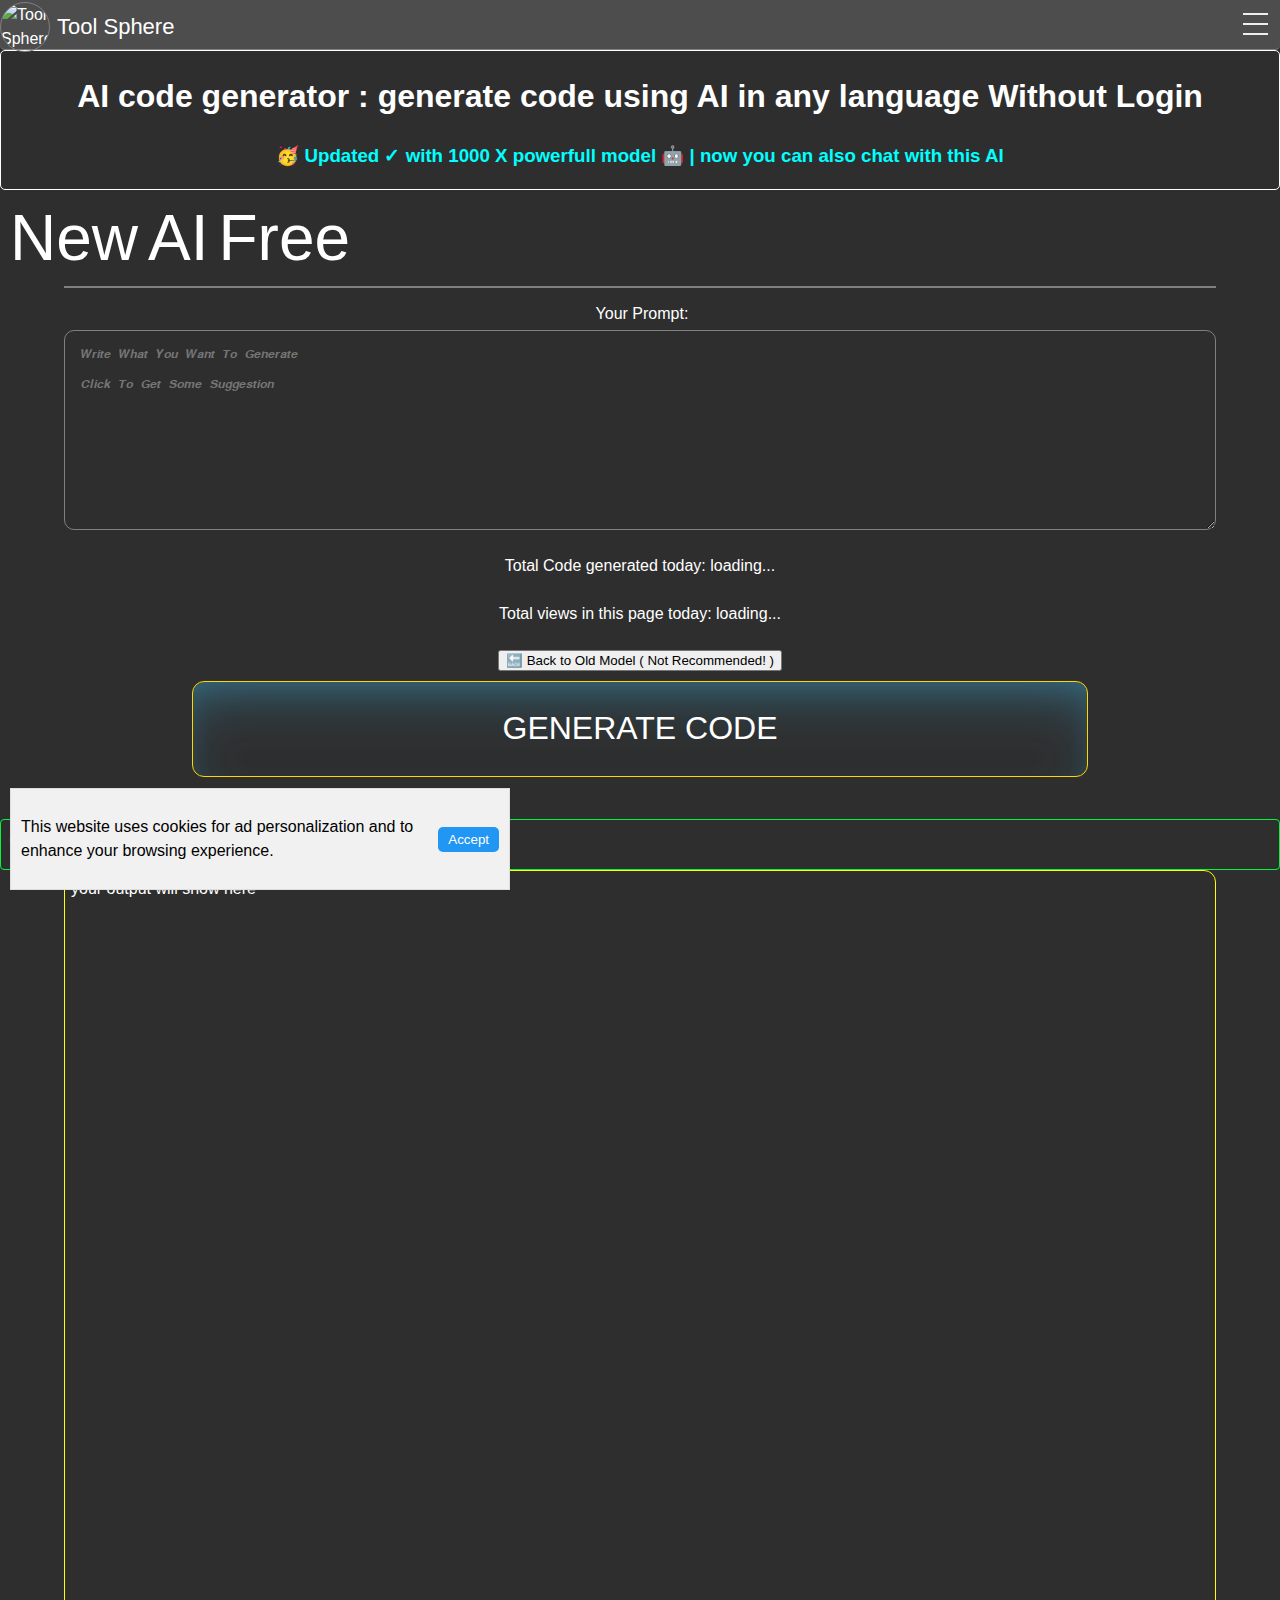
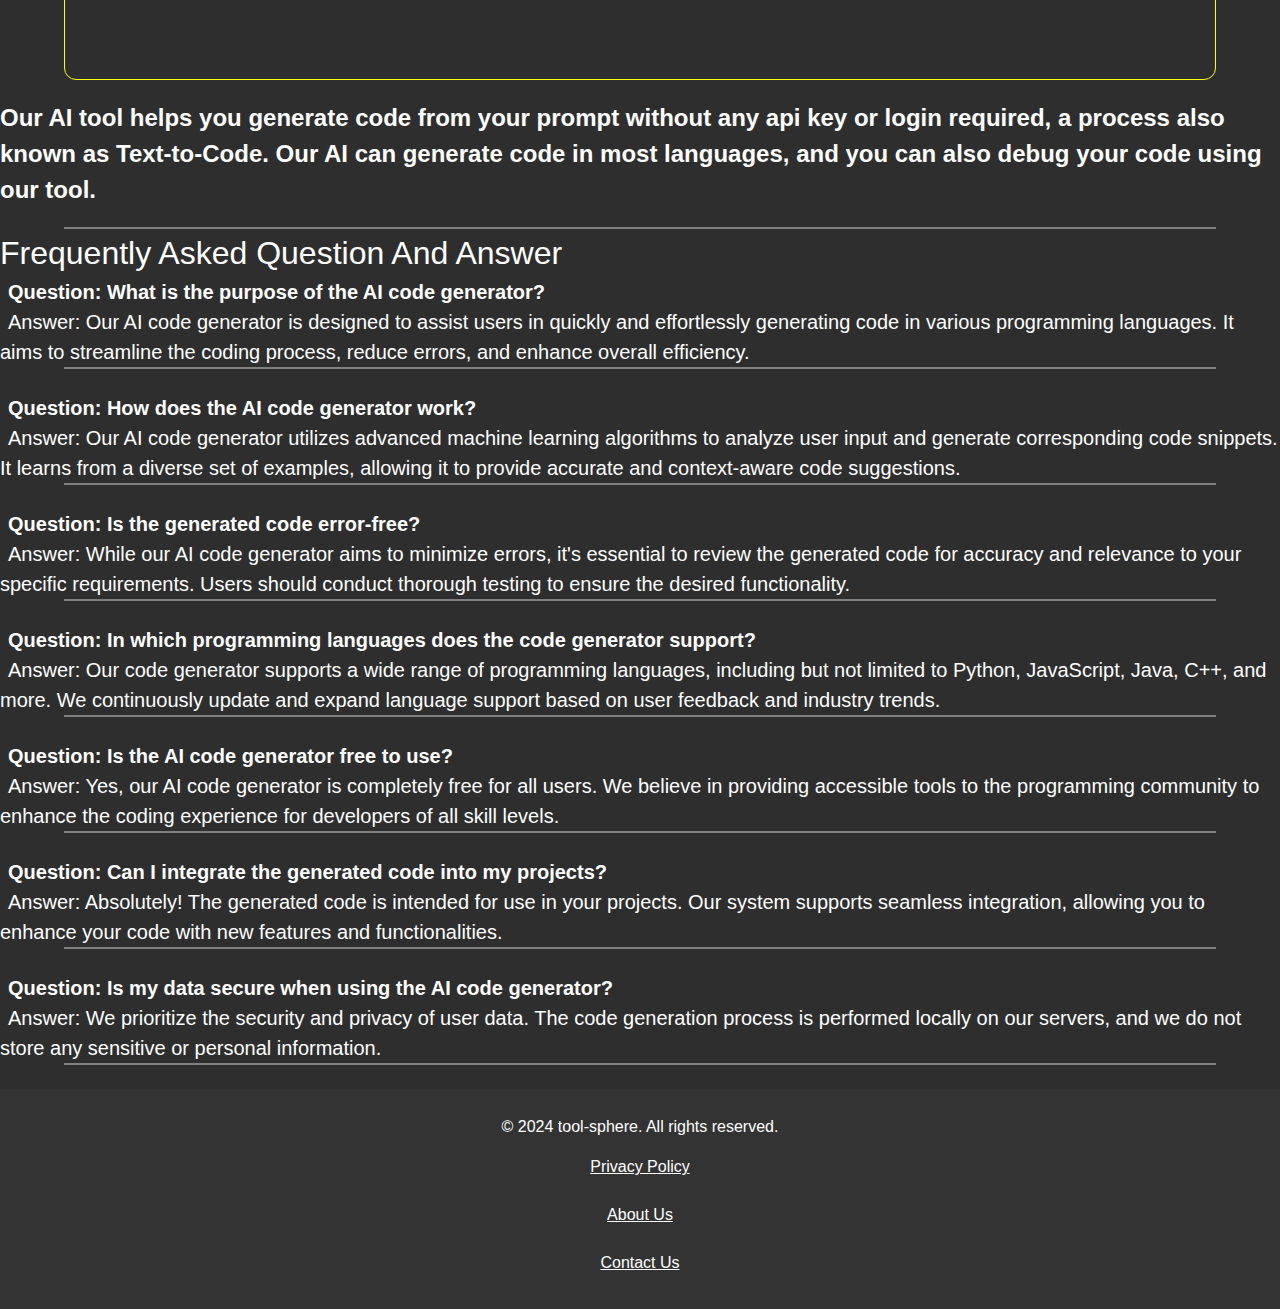
==== tools/code-generator-ai/index.html @ b25ebb5b "" ====
<!DOCTYPE html>
<html lang="en">

<head>
  <meta charset="utf-8">
  <meta name="viewport" content="width=device-width">
  <title>Free AI code generator : generate code using AI Without Login• Tool Sphere</title>
  <meta name="description"
    content="Explore our AI-powered code generator – a revolutionary tool for effortless code creation in multiple programming languages. Enhance your coding experience with error-free snippets, streamlined development, and increased productivity. Try our free online code generation tool today!">
  <meta name="keywords"
    content="AI code generator, code generation tool, programming language generator, automatic code creation, code automation, text-to-code, code snippet generator, coding assistant, development tools, machine learning code, programming utilities, code optimization, code suggestions, programming productivity, software development, coding efficiency, online coding tool, syntax error-free code, programming assistance, AI code generator without login, code generator without login, no api ke required, replit ghost writer api, code writer api, code generator api, ai code generator api, free, no key required, no login required, no api token required, free code generator for all, free ai code generator, ai code generator tools, ai to generate code, ai code generator c, free ai python code generators, ai java code generator, ai js code generator, online ai code generator, ai code generator online, program generator ai online without login, AI code generator, automated code generation, code generation tool, AI programming, AI developer tools, machine learning code, AI-powered software development, code automation, boost productivity, generate code in multiple languages (list specific languages), create custom code templates, train AI models on code datasets, integrate with popular IDEs, generate code from natural language descriptions, debug and optimize generated code, support for web development, mobile development, data science, save time on coding tasks, reduce errors and bugs, improve code quality, accelerate development process, create innovative applications, make coding accessible to non-programmers, developers, programmers, software engineers, data scientists, startups, businesses, students, educators, how to generate code with AI, best AI code generator for Python, create web apps with AI code generation, automate code testing with AI, use AI to write code faster, AI code generation for beginners">
  <link rel="stylesheet" href="https://cdnjs.cloudflare.com/ajax/libs/highlight.js/11.9.0/styles/default.min.css">
  <link href="/css/landing-style.css" rel="stylesheet" type="text/css" />
  <link href="/css/badge.css" rel="stylesheet" type="text/css" />
  <link rel="apple-touch-icon" sizes="180x180" href="/icons/apple-touch-icon.png">
  <link rel="icon" type="image/png" sizes="32x32" href="/icons/favicon-32x32.png">
  <link rel="icon" type="image/png" sizes="16x16" href="/icons/favicon-16x16.png">
  <link rel="manifest" href="/icons/site.webmanifest">
  <link rel="mask-icon" href="/icons/safari-pinned-tab.svg" color="#5bbad5">
  <link rel="shortcut icon" href="/icons/favicon.ico">
  <meta name="msapplication-TileColor" content="#da532c">
  <meta name="msapplication-config" content="/icons/browserconfig.xml">
  <meta name="theme-color" content="#ffffff">
  <meta property="og:type" content="website">
  <meta property="og:url" content="https://tool-sphere.github.io">
  <meta property="og:title" content="Free AI Code Generator: Generate Code Using AI Without Login • Tool Sphere">
  <meta property="og:description"
    content="Explore our AI-powered code generator – a revolutionary tool for effortless code creation in multiple programming languages. Enhance your coding experience with error-free snippets, streamlined development, and increased productivity. Try our free online code generation tool today!">
  <meta property="og:site_name" content="Tool-Sphere">
  <script async src="https://pagead2.googlesyndication.com/pagead/js/adsbygoogle.js?client=ca-pub-2813905187470909"
    crossorigin="anonymous"></script>
  <script async src="https://fundingchoicesmessages.google.com/i/pub-2813905187470909?ers=1"></script>
  <script>(function () { function signalGooglefcPresent() { if (!window.frames['googlefcPresent']) { if (document.body) { const iframe = document.createElement('iframe'); iframe.style = 'width: 0; height: 0; border: none; z-index: -1000; left: -1000px; top: -1000px;'; iframe.style.display = 'none'; iframe.name = 'googlefcPresent'; document.body.appendChild(iframe); } else { setTimeout(signalGooglefcPresent, 0); } } } signalGooglefcPresent(); })();</script>

  <link rel="canonical" href="https://tool-sphere.github.io/" />
  <link rel="stylesheet" href="https://cdnjs.cloudflare.com/ajax/libs/highlight.js/11.9.0/styles/xt256.min.css">
  <style>
    .loading {
      height: 50px;
      display: flex;
      align-items: center;
      margin: 0 auto;
    }

    .obj {
      width: 6px;
      height: 0px;
      margin: 0 3px;
      border-radius: 10px;
      animation: loading 1.4s infinite;
    }

    .obj:nth-child(2) {
      animation-delay: 0.15s;
    }

    .obj:nth-child(3) {
      animation-delay: 0.3s;
    }

    .obj:nth-child(4) {
      animation-delay: 0.45s;
    }

    .obj:nth-child(5) {
      animation-delay: 0.6s;
    }

    .obj:nth-child(6) {
      animation-delay: 0.75s;
    }

    .obj:nth-child(7) {
      animation-delay: 0.9s;
    }

    .obj:nth-child(8) {
      animation-delay: 1.05s;
    }

    @keyframes loading {
      0% {
        height: 0;
        background-color: #ff0080;
        /*pink*/
      }

      50% {
        height: 50px;
        background-color: #02f006;
        /*green*/
      }

      100% {
        height: 0;
        background-color: cyan;
        /*cyan*/
      }
    }

    p a,
    ol li a,
    ul li a {
      color: red;
      font-weight: 600;
      text-shadow: 0.5px 0.5px 0px purple;
    }

    p code {
      color: white;
      box-shadow: inset 0px 0px 10px 10px black;
      border-radius: 4px;
      padding: 2px;
    }

    pre code {
      border-radius: 6px;
    }

    pre code,
    pre code span {
      text-shadow: 2px 2px 2px currentColor;
    }
  </style>

</head>

<body>
  <div class="nav">
    <input type="checkbox" id="nav-check">
    <div class="nav-header">
      <img src="/icons/android-chrome-512x512.png" class="nav-icon" alt="Tool Sphere Icon" width="50" height="50">
      <div class="nav-title">
        Tool Sphere
      </div>
    </div>
    <div class="nav-btn">
      <label for="nav-check">
        <span></span>
        <span></span>
        <span></span>
      </label>
    </div>

    <div class="nav-links">
      <a href="/">🏠 • Home</a>
      <a href="/tools/code-generator-ai">👨🏻‍💻 • AI Code Generator </a>
      <a href="/tools/temp-mail">📧 • Temp Mail Gen </a>
      <a href="/tools/qr-code-generator/">🔳 • Qr Code Gen </a>
      <a href="/tools/email-sender">📨 • Email Sender </a>
      <a href="/privacy-policy">🔏 • Privacy Policy </a>
      <a href="/about-us">🔖 • About Us </a>
      <a href="/contact-us">☎️ • Contact Us </a>
    </div>
  </div>

  <div style="width: 100%; text-align: center; border: 0.5px solid white; border-radius: 5px;">
    <h1>AI code generator : generate code using AI in any language Without Login</h1>
    <h3 style="color:cyan;">🥳 Updated ✓ with 1000 X powerfull model 🤖 | now you can also chat with this AI</h3>
  </div>
  <span style="text-align: center; align-items: center; font-size: 4em;"><span class="green-badge"
      style="margin-left: 10px;">New</span><span class="yellow-badge" style="margin-left: 10px;">AI</span><span
      class="pink-badge" style="margin-left: 10px;">Free</span></span>

  <div class="line"></div>
  <div style="width: 100%; align-items: center; flex-direction: column; display: flex;">
    <span style="font-size: 1em; color: white; margin-left: 4px; margin-top: 14px;">Your Prompt: </span>
    <textarea maxlength="4000" placeholder="𝙒𝙧𝙞𝙩𝙚 𝙒𝙝𝙖𝙩 𝙔𝙤𝙪 𝙒𝙖𝙣𝙩 𝙏𝙤 𝙂𝙚𝙣𝙚𝙧𝙖𝙩𝙚 
    
𝘾𝙡𝙞𝙘𝙠 𝙏𝙤 𝙂𝙚𝙩 𝙎𝙤𝙢𝙚 𝙎𝙪𝙜𝙜𝙚𝙨𝙩𝙞𝙤𝙣" id="prmpt"
      style="margin-top: 4px; width: 90%; height: 200px; background-color: transparent; color: white; border: 1px solid gray; border-radius: 10px; padding: 16px; outline: none;"></textarea>
    <br>
    <span id='codeCountToday'> Total Code generated today: loading...</span> <br>
    <span id='viewCountToday'> Total views in this page today: loading...</span> <br>
    <button onclick="window.location.href='https://tool-sphere.github.io/tools/code-generator-ai/old/'">🔙 Back to Old
      Model ( Not Recommended! )</button>
    <button id="genbtn" onclick="generate()"
      style="margin-top: 10px; width: 70%; height: 3em; background-color: transparent; color: black; font-size: 2em; border-radius: 12px; border: 1px gold solid; margin-bottom: 18px;
    box-shadow: rgba(69, 192, 245, 0.25) 0px 30px 60px -12px inset, rgba(69, 192, 245, 0.3) 0px 18px 36px -18px inset; color: white;">
      GENERATE CODE
    </button>
  </div>
  <br>
  <div id="gcode"
    style="margin-top: 10px; margin: 0 auto; width: 100%; border: 1px solid #00f541; border-radius: 4px; display: flex;">
    <span id="bang"
      style="display: block; font-size: 22px; color: #00f541; margin-left: 8px; margin-top: 4px; margin-bottom: 12px;">Generate
      Your Code now</span> <br>

  </div>
  <div id="editor" class=""
    style="border: 0.5px solid yellow; width: 90%; margin: 0 auto; height: 90%; padding: 6px; border-radius: 12px; overflow: auto;">
    your output will show here
    </pre>

  </div>


  <h2>Our AI tool helps you generate code from your prompt without any api key or login required, a process also known
    as Text-to-Code. Our AI can generate code in most languages, and you can also debug your code using our tool.</h2>

  <!--- FAQ --->

  <div class="line"></div>
  <span style="text-align: center; font-size: 2em;"> Frequently Asked Question And Answer</span> <br>
  <span style="font-size: 20px; margin-left: 8px; margin-top: 5px;"><strong>Question: What is the purpose of the AI code
      generator?</strong></span> <br>
  <span style="font-size: 20px; margin-top: 4px; margin-left: 8px; margin-bottom: 18px;">Answer: Our AI code generator
    is designed to assist users in quickly and effortlessly generating code in various programming languages. It aims to
    streamline the coding process, reduce errors, and enhance overall efficiency.</span>
  <br>
  <div class="line"></div> <br>
  <span style="font-size: 20px; margin-left: 8px; margin-top: 5px;"><strong>Question: How does the AI code generator
      work?</strong></span> <br>
  <span style="font-size: 20px; margin-top: 4px; margin-left: 8px; margin-bottom: 18px;">Answer: Our AI code generator
    utilizes advanced machine learning algorithms to analyze user input and generate corresponding code snippets. It
    learns from a diverse set of examples, allowing it to provide accurate and context-aware code
    suggestions.</span><br>
  <div class="line"></div> <br>
  <span style="font-size: 20px; margin-left: 8px; margin-top: 5px;"><strong>Question: Is the generated code
      error-free?</strong></span> <br>
  <span style="font-size: 20px; margin-top: 4px; margin-left: 8px; margin-bottom: 18px;">Answer: While our AI code
    generator aims to minimize errors, it's essential to review the generated code for accuracy and relevance to your
    specific requirements. Users should conduct thorough testing to ensure the desired functionality.</span><br>
  <div class="line"></div> <br>
  <span style="font-size: 20px; margin-left: 8px; margin-top: 5px;"><strong>Question: In which programming languages
      does the code generator support?</strong></span> <br>
  <span style="font-size: 20px; margin-top: 4px; margin-left: 8px; margin-bottom: 18px;">Answer: Our code generator
    supports a wide range of programming languages, including but not limited to Python, JavaScript, Java, C++, and
    more. We continuously update and expand language support based on user feedback and industry trends.</span><br>
  <div class="line"></div> <br>
  <span style="font-size: 20px; margin-left: 8px; margin-top: 5px;"><strong>Question: Is the AI code generator free to
      use?</strong></span> <br>
  <span style="font-size: 20px; margin-top: 4px; margin-left: 8px; margin-bottom: 18px;">Answer: Yes, our AI code
    generator is completely free for all users. We believe in providing accessible tools to the programming community to
    enhance the coding experience for developers of all skill levels.</span><br>
  <div class="line"></div> <br>
  <span style="font-size: 20px; margin-left: 8px; margin-top: 5px;"><strong>Question: Can I integrate the generated code
      into my projects?</strong></span> <br>
  <span style="font-size: 20px; margin-top: 4px; margin-left: 8px; margin-bottom: 18px;">Answer: Absolutely! The
    generated code is intended for use in your projects. Our system supports seamless integration, allowing you to
    enhance your code with new features and functionalities.</span><br>
  <div class="line"></div> <br>
  <span style="font-size: 20px; margin-left: 8px; margin-top: 5px;"><strong>Question: Is my data secure when using the
      AI code generator?</strong></span> <br>
  <span style="font-size: 20px; margin-top: 4px; margin-left: 8px; margin-bottom: 18px;">Answer: We prioritize the
    security and privacy of user data. The code generation process is performed locally on our servers, and we do not
    store any sensitive or personal information.</span><br>
  <div class="line"></div> <br>

  <footer id="footer"
    style="background-color: #333; color: #fff; text-align: center; padding: 10px; bottom: 0; width: 100%;">
    <p>&copy; 2024 tool-sphere. All rights reserved.</p>
    <a href="/privacy-policy" style="color: #fff;">Privacy Policy</a> <br><br>
    <a href="/about-us" style="color: #fff;">About Us</a> <br><br>
    <a href="/contact-us" style="color: #fff;">Contact Us</a> <br><br>
  </footer>
  <div id="cookie-consent">
    <p>This website uses cookies for ad personalization and to enhance your browsing experience.</p>
    <button id="accept-cookies">Accept</button>
  </div>
  <script src="https://cdnjs.cloudflare.com/ajax/libs/highlight.js/11.9.0/highlight.min.js"></script>
  <script src="https://cdn.jsdelivr.net/npm/marked/marked.min.js"></script>
  <script>

    hljs.highlightAll();
    var btn = document.querySelector("#genbtn");
    var prompt_ = document.querySelector("#prmpt");
    var gcode = document.querySelector("#gcode");
    //  var editor = ace.edit("editor");
    //editor.setReadOnly(true);
    var counter = document.querySelector('#codeCountToday');
    // Total Code generated today:
    function updateCount(countNow) {
      counter.innerHTML = `Total Code generated today: ${countNow}`;
    };

    function incriCount(get) {
      fetch(`https://tool-sphere.onrender.com/count${get ? "?getOnly=true" : ""}`).then(data => data.json()).then(data => {
        updateCount(data.count);
      }).catch(console.log);
    }

    incriCount(true);

    var viewCounter = document.querySelector('#viewCountToday');
    // Total Code generated today:
    function updateView(countNow) {
      viewCounter.innerHTML = `Total views in this page today: ${countNow}`;
    };

    function incriViews(get) {
      fetch(`https://tool-sphere.onrender.com/view-count${get ? "?getOnly=true" : ""}`).then(data => data.json()).then(data => {
        updateView(data.count);
      }).catch(console.log);
    }

    incriViews(true);
    try {
      if (localStorage.getItem('today_viewed')) {
        let lastViewed = localStorage.getItem('today_viewed');
        let lastViewedDate = new Date(lastViewed);
      } else {
        localStorage.setItem('today_viewed', Date.now());
        incriViews();
      }
    } catch (er) {
      console.log(er);
    }

    var gh = document.querySelector("#bang");
    function generate() {
      if (!prompt_.value || prompt_.value.trim() === "") {
        prompt_.focus();
        return;
      };
      prompt_.blur();
      gh.innerHTML = "<strong><h4 style='color: cyan;'>🥳 Updated ✓ with 1000 X powerfull model 🤖 | now you can also chat with this AI</h4></strong> GENERATING YOUR CODE.. <!---<br> Try Our <strong><a href='https://rapidapi.com/sujoyk211/api/mail-sender-api1/' target='_blank'>MAIL SENDER API</a> </strong> To send Email (HTML / TEXT) messages for free * No Credit Card Required 100% free <br> API LINK: https://rapidapi.com/sujoyk211/api/mail-sender-api1/ ---> Please Dont close the tab sometimes this process may take upto 10 seconds Please Be patient <div style='margin-top: 3px;' class='loading'><div class='obj'></div><div class='obj'></div><div class='obj'></div><div class='obj'></div><div class='obj'></div><div class='obj'></div><div class='obj'></div><div class='obj'></div></div> Dont Close The window! <br> Generating Best Code For you, And Applying Beauty To your code...";
      prompt_.disabled = true;
      btn.disabled = true;
      //   editor.setValue();
      setTimeout(() => {
        gcode.scrollIntoView({
          behavior: "smooth",
          block: "center",
        });
      }, 200);
      //  editor.setReadOnly(true);
      fetch("https://estatic-node-api.onrender.com/tool-sphere/api/code-gen", {
        method: "POST",
        headers: {
          "Content-Type": "application/json"
        },
        body: JSON.stringify({ query: prompt_.value })
      })
        .then(response => {
          if (response.ok) {
            return response.json();
          } else {
            throw new Error('Request failed');
          }
        })
        .then(data => {
          incriCount();
          editor.innerHTML = marked.parse(`${data.msg.replace(/<\|im_end\|>\s*$/, "")}`);
          hljs.highlightAll();
          prompt_.disabled = false;
          btn.disabled = false;
          gh.innerHTML = "Your Code Generated Successfully ✅ ";
          //editor.setReadOnly(false);
          gcode.scrollIntoView({
            behavior: "smooth",
            block: "center",
          });
        });
    }

    function detectLanguage(code) {
      var result = hljs.highlightAuto(code);
      return result.language;
    }
    const cookieConsent = document.getElementById('cookie-consent');
    const acceptButton = document.getElementById('accept-cookies');

    acceptButton.addEventListener('click', () => {
      // Simulate storing consent (replace with actual storage logic)
      localStorage.setItem('cookieConsentAccepted', true);
      cookieConsent.style.display = 'none';
    });

    // Check if consent is already stored (replace with actual logic)
    if (localStorage.getItem('cookieConsentAccepted')) {
      cookieConsent.style.display = 'none';
    }

  </script>
  <script src="./new/beta/highlighter_identifier.js" defer></script>
  <script src="./text_suggestion.js" defer></script>
  <script type="application/ld+json">
{
  "@context": "https://schema.org",
  "@type": "FAQPage",
  "mainEntity": [
    {
      "@type": "Question",
      "name": "What is the best AI code generator?",
      "acceptedAnswer": {
        "@type": "Answer",
        "text": "The best AI code generator is one that suits your specific needs. Our website offers a powerful code generation tool, allowing you to effortlessly generate code in multiple programming languages. Try it out and experience streamlined development with error-free snippets."
      }
    }
  ]
}
  </script>

</body>

</html>
---- css/landing-style.css ----
* {
  box-sizing: border-box;
}
html {
  height: 100%;
  width: 100%;
}
body {
  background-color: #2e2e2e;
  color: #ffffff;
  font-family: 'Roboto', sans-serif;
  font-size: 16px;
  line-height: 1.5;
  margin: 0px;
  padding: 0;
  height: 100%;
  width: 100%;
}
.nav {
  height: 50px;
  width: 100%;
  background-color: #4d4d4d;
  position: relative;
  border-bottom: 0.5px solid gray;
  border-bottom-left-radius: 5px;
  border-bottom-right-radius: 5px;
}

    .nav > .nav-header {
      display: flex;
      align-items: center;
    }

.nav > .nav-header > .nav-title {
  display: inline-flex;
  font-size: 22px;
  color: #fff;
  padding: 10px 10px 10px 10px;
}
    .nav > .nav-header > .nav-icon {  
      border-radius: 50%;
      border: 0.5px solid gray;
      object-fit: cover;
      margin-right: -3px;
      width: "20px"; 
      height:"20px";
    }

.nav > .nav-btn {
  display: none;
}

.nav > .nav-links {
  display: inline;
  float: middle;
  font-size: 18px;
  text-align: center;
  background-color: #333333;
}

.nav > .nav-links > a {
  display: inline-block;
  padding: 13px 10px 13px 10px;
  text-decoration: none;
  color: #efefef;
  border-radius: 8px;
  border: 0.5px solid white;
  margin: 0 auto;
  margin-bottom: 2px;
  width: 95%;
  min-width: 95%;
  max-width: 95%;
}

.nav > .nav-links > a:hover { 
  transform: scale(1.05);
}

.nav > #nav-check {
  display: none;
  outline: none;
}

/*@media (max-width:600px) {*/
  .nav > .nav-btn {
    display: inline-block;
    position: absolute;
    right: 0px;
    top: 0px;
  }
  .nav > .nav-btn > label {
    display: inline-block;
    width: 50px;
    height: 50px;
    padding: 13px;
  }
  .nav > .nav-btn > label:hover,.nav  #nav-check:checked ~ .nav-btn > label {
    background-color: rgba(0, 0, 0, 0.3);
  }
  .nav > .nav-btn > label > span {
    display: block;
    width: 25px;
    height: 10px;
    border-top: 2px solid #eee;
  }
  .nav > .nav-links {
    position: absolute;
    display: block;
    width: 99%;
    background-color: #333;
    height: 0px;
    transition: all 0.3s ease-in;
    overflow-y: hidden;
    top: 50px;
    left: 0px;
  }

  .nav > .nav-links > a {
    display: block;
    width: 100%;
  }
  .nav > #nav-check:not(:checked) ~ .nav-links {
    height: 0px;
  }
  .nav > #nav-check:checked ~ .nav-links {
    height: calc(100vh - 50px);
    overflow-y: auto;
  }
/*}*/
.line {
  width: 90%; height: 1px; margin: 0 auto; border: 1px solid gray; align-self: center; align-content: center;
}

.pro-ttle {
  display: inline-block;
  margin-top: 0.7em;
  font-size: 2.1em;
  margin-left: 10px;
}
.abt-para-pro {
  margin-top: 0.3em;
  margin-left: 30px;
  font-size: 1.5em;
}

  #cookie-consent {
  position: fixed;
  bottom: 10px;
  left: 10px;
  padding: 10px;
  background-color: #f1f1f1;
  border: 1px solid #ddd;
  z-index: 999;
  display: flex;
  justify-content: space-between;
  align-items: center;
  width: calc(100vw - 20px);
  max-width: 500px; /* Adjust max-width as needed */
color: black;
  }
#cookie-consent p {
  color: black;
}

#cookie-consent a {
  text-decoration: none;
  color: #333;
}

#cookie-consent button {
  padding: 5px 10px;
  border: none;
  border-radius: 5px;
  background-color: #2196F3;
  color: #fff;
  cursor: pointer;
}
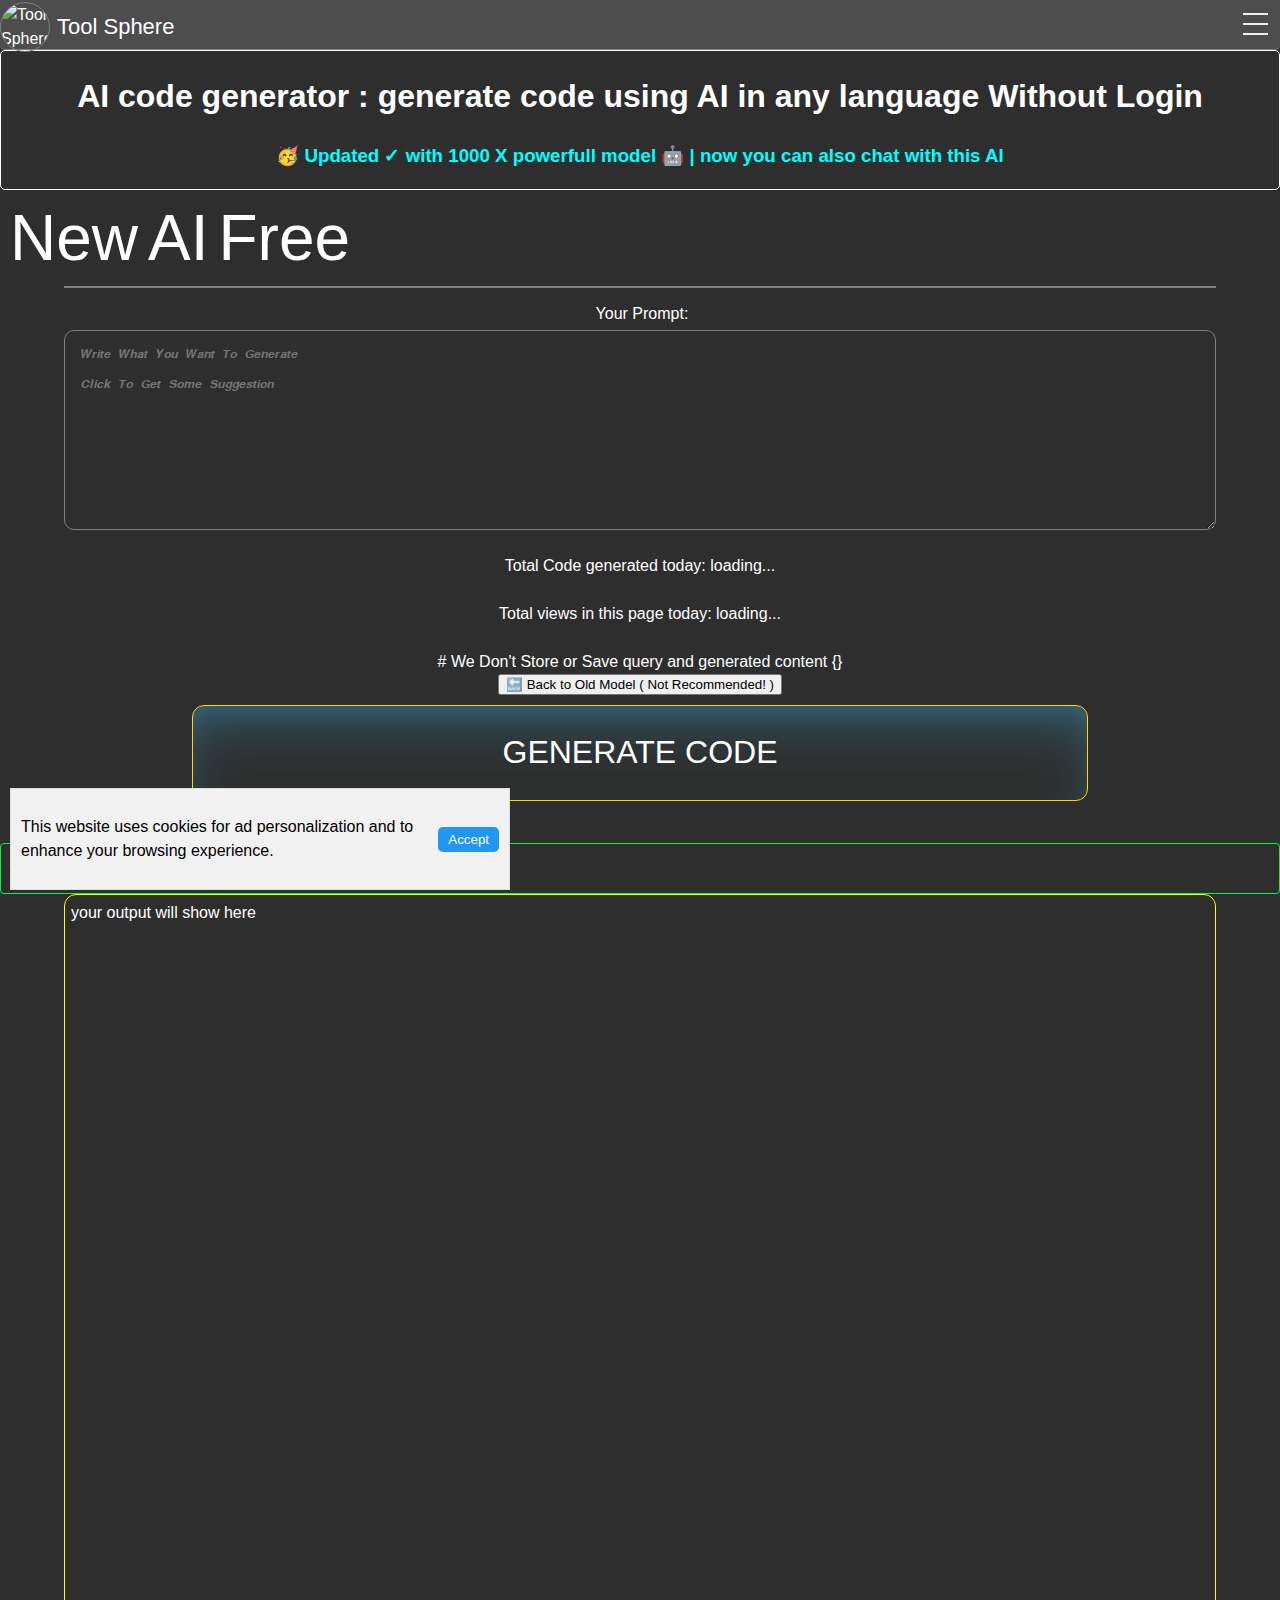
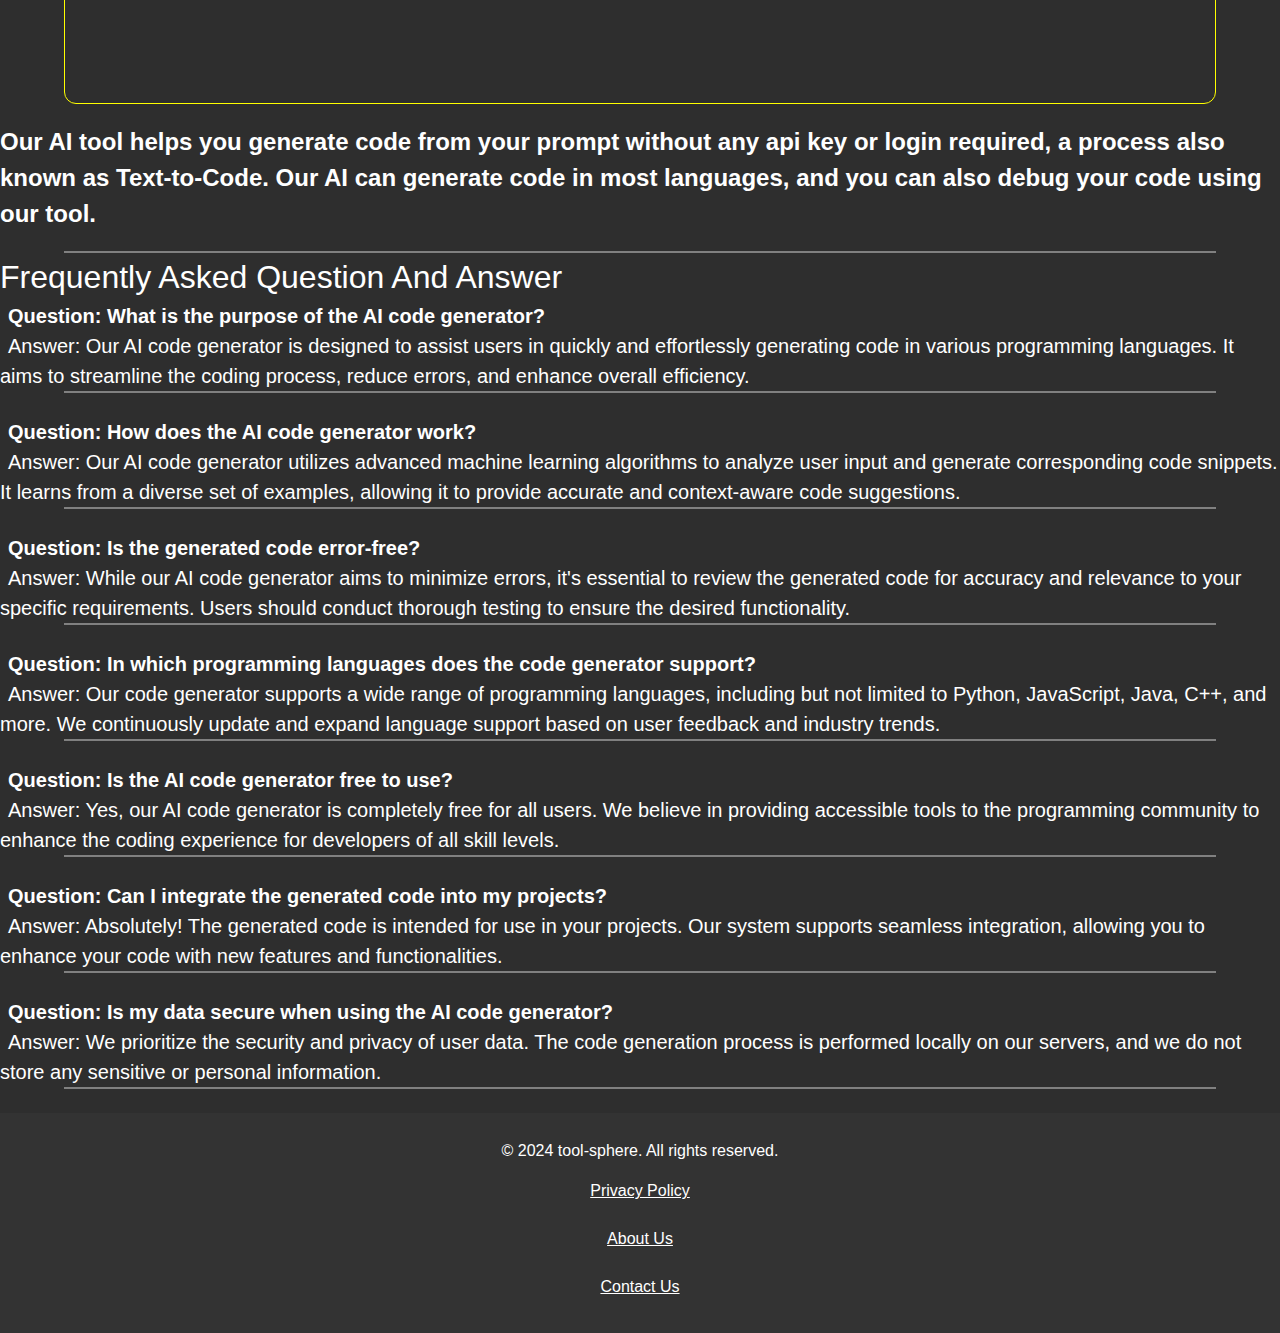
==== commit 848cd7f0: "" ====
--- a/tools/code-generator-ai/index.html
+++ b/tools/code-generator-ai/index.html
@@ -172,6 +172,7 @@
     <br>
     <span id='codeCountToday'> Total Code generated today: loading...</span> <br>
     <span id='viewCountToday'> Total views in this page today: loading...</span> <br>
+    <span># We Don't Store or Save query and generated content {}</span>
     <button onclick="window.location.href='https://tool-sphere.github.io/tools/code-generator-ai/old/'">🔙 Back to Old
       Model ( Not Recommended! )</button>
     <button id="genbtn" onclick="generate()"
@@ -298,8 +299,20 @@
     incriViews(true);
     try {
       if (localStorage.getItem('today_viewed')) {
-        let lastViewed = localStorage.getItem('today_viewed');
+        let lastViewed = parseInt(localStorage.getItem('today_viewed'));
         let lastViewedDate = new Date(lastViewed);
+        let today = new Date();
+        today.setHours(0, 0, 0, 0);
+        lastViewedDate.setHours(0, 0, 0, 0);
+
+        const differenceInDays = (today - lastViewedDate) / (1000 * 60 * 60 * 24);
+
+        if (differenceInDays === 0) {
+          //do nothing
+        } else {
+        localStorage.setItem('today_viewed', Date.now());
+        incriViews();
+        }
       } else {
         localStorage.setItem('today_viewed', Date.now());
         incriViews();
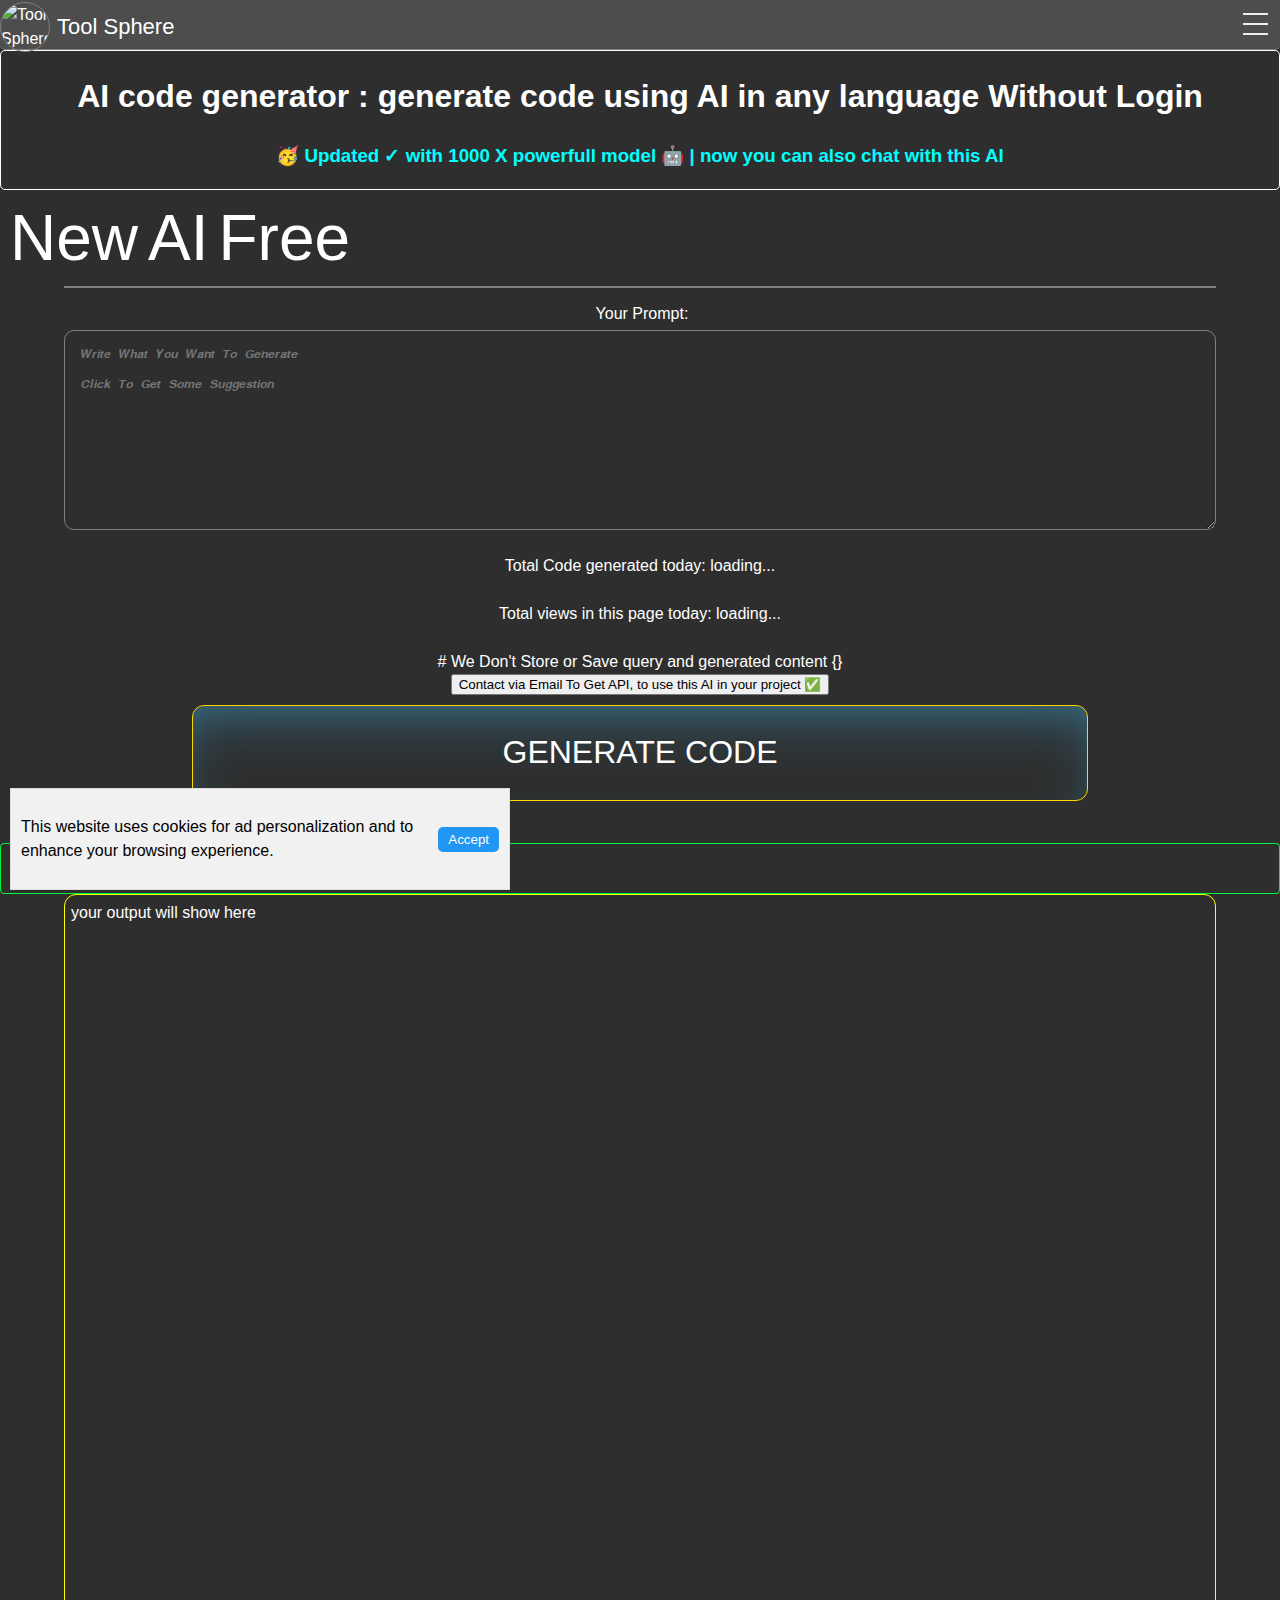
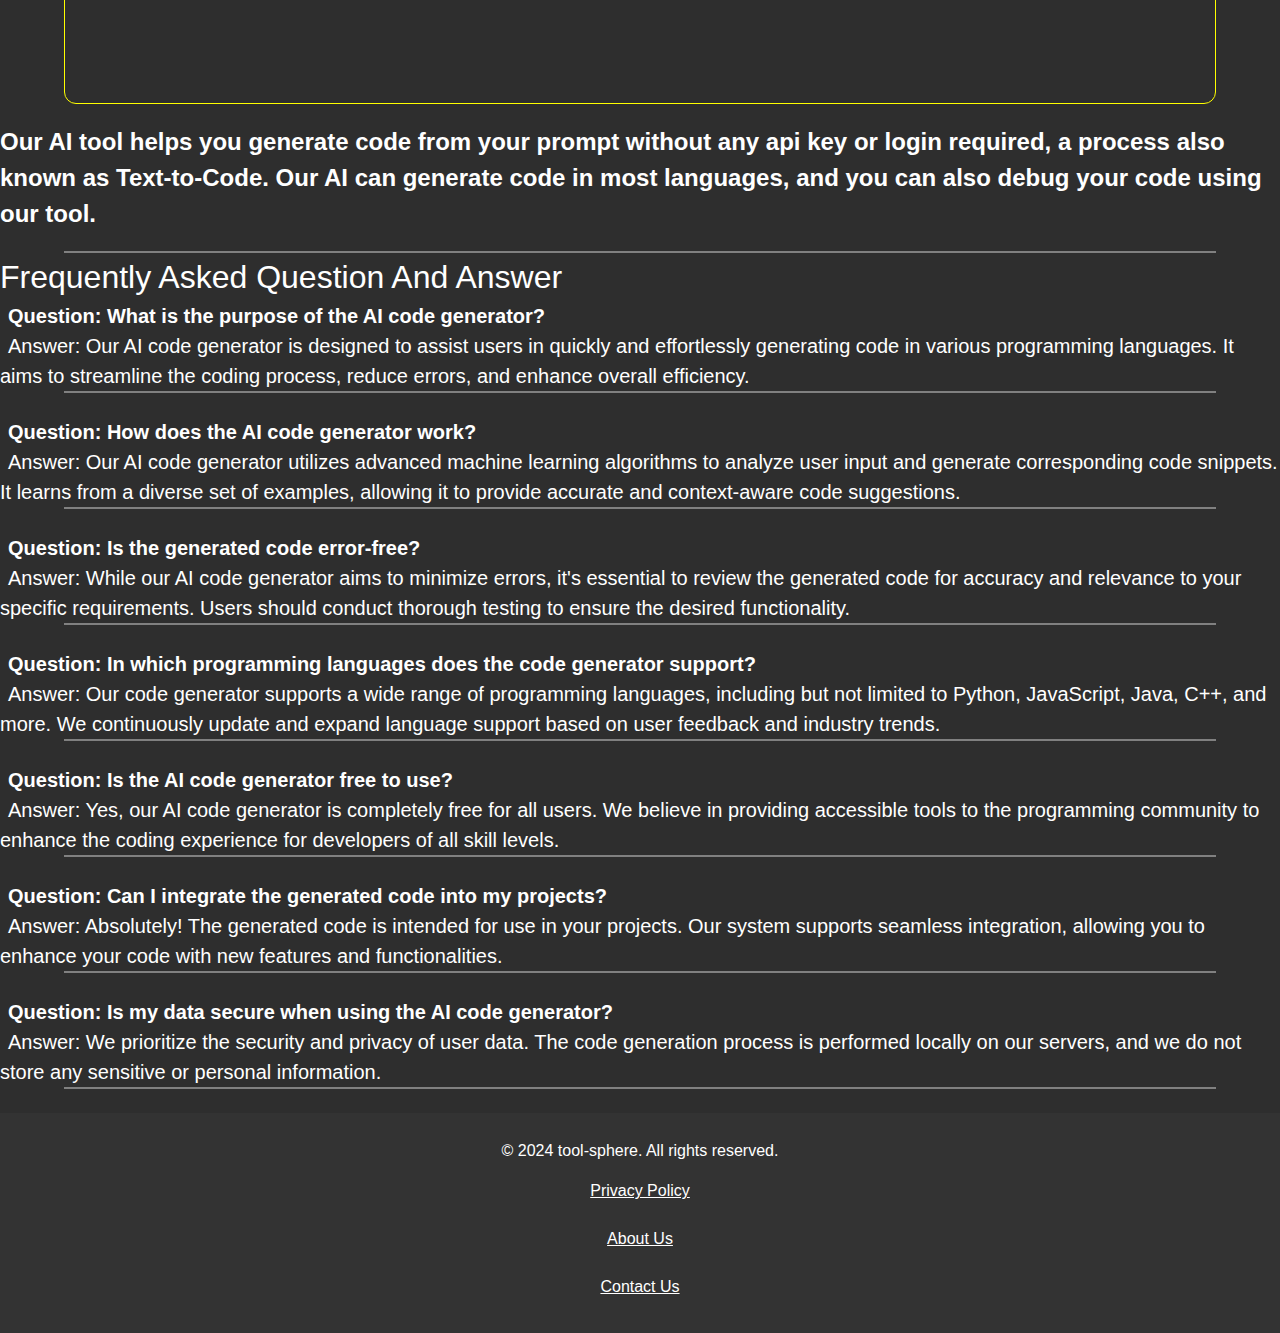
==== commit a2c37ad1: "Update index.html" ====
--- a/tools/code-generator-ai/index.html
+++ b/tools/code-generator-ai/index.html
@@ -173,8 +173,7 @@
     <span id='codeCountToday'> Total Code generated today: loading...</span> <br>
     <span id='viewCountToday'> Total views in this page today: loading...</span> <br>
     <span># We Don't Store or Save query and generated content {}</span>
-    <button onclick="window.location.href='https://tool-sphere.github.io/tools/code-generator-ai/old/'">🔙 Back to Old
-      Model ( Not Recommended! )</button>
+    <button onclick="window.location.href='https://tool-sphere.github.io/contact-us/'">Contact via Email To Get API, to use this AI in your project ✅</button>
     <button id="genbtn" onclick="generate()"
       style="margin-top: 10px; width: 70%; height: 3em; background-color: transparent; color: black; font-size: 2em; border-radius: 12px; border: 1px gold solid; margin-bottom: 18px;
     box-shadow: rgba(69, 192, 245, 0.25) 0px 30px 60px -12px inset, rgba(69, 192, 245, 0.3) 0px 18px 36px -18px inset; color: white;">
@@ -260,8 +259,18 @@
     <p>This website uses cookies for ad personalization and to enhance your browsing experience.</p>
     <button id="accept-cookies">Accept</button>
   </div>
+  
   <script src="https://cdnjs.cloudflare.com/ajax/libs/highlight.js/11.9.0/highlight.min.js"></script>
   <script src="https://cdn.jsdelivr.net/npm/marked/marked.min.js"></script>
+  <!-- Google tag (gtag.js) -->
+<script async src="https://www.googletagmanager.com/gtag/js?id=G-54LRE64CMC"></script>
+<script>
+  window.dataLayer = window.dataLayer || [];
+  function gtag(){dataLayer.push(arguments);}
+  gtag('js', new Date());
+
+  gtag('config', 'G-54LRE64CMC');
+</script>
   <script>
 
     hljs.highlightAll();
@@ -408,4 +417,4 @@
 
 </body>
 
-</html>+</html>
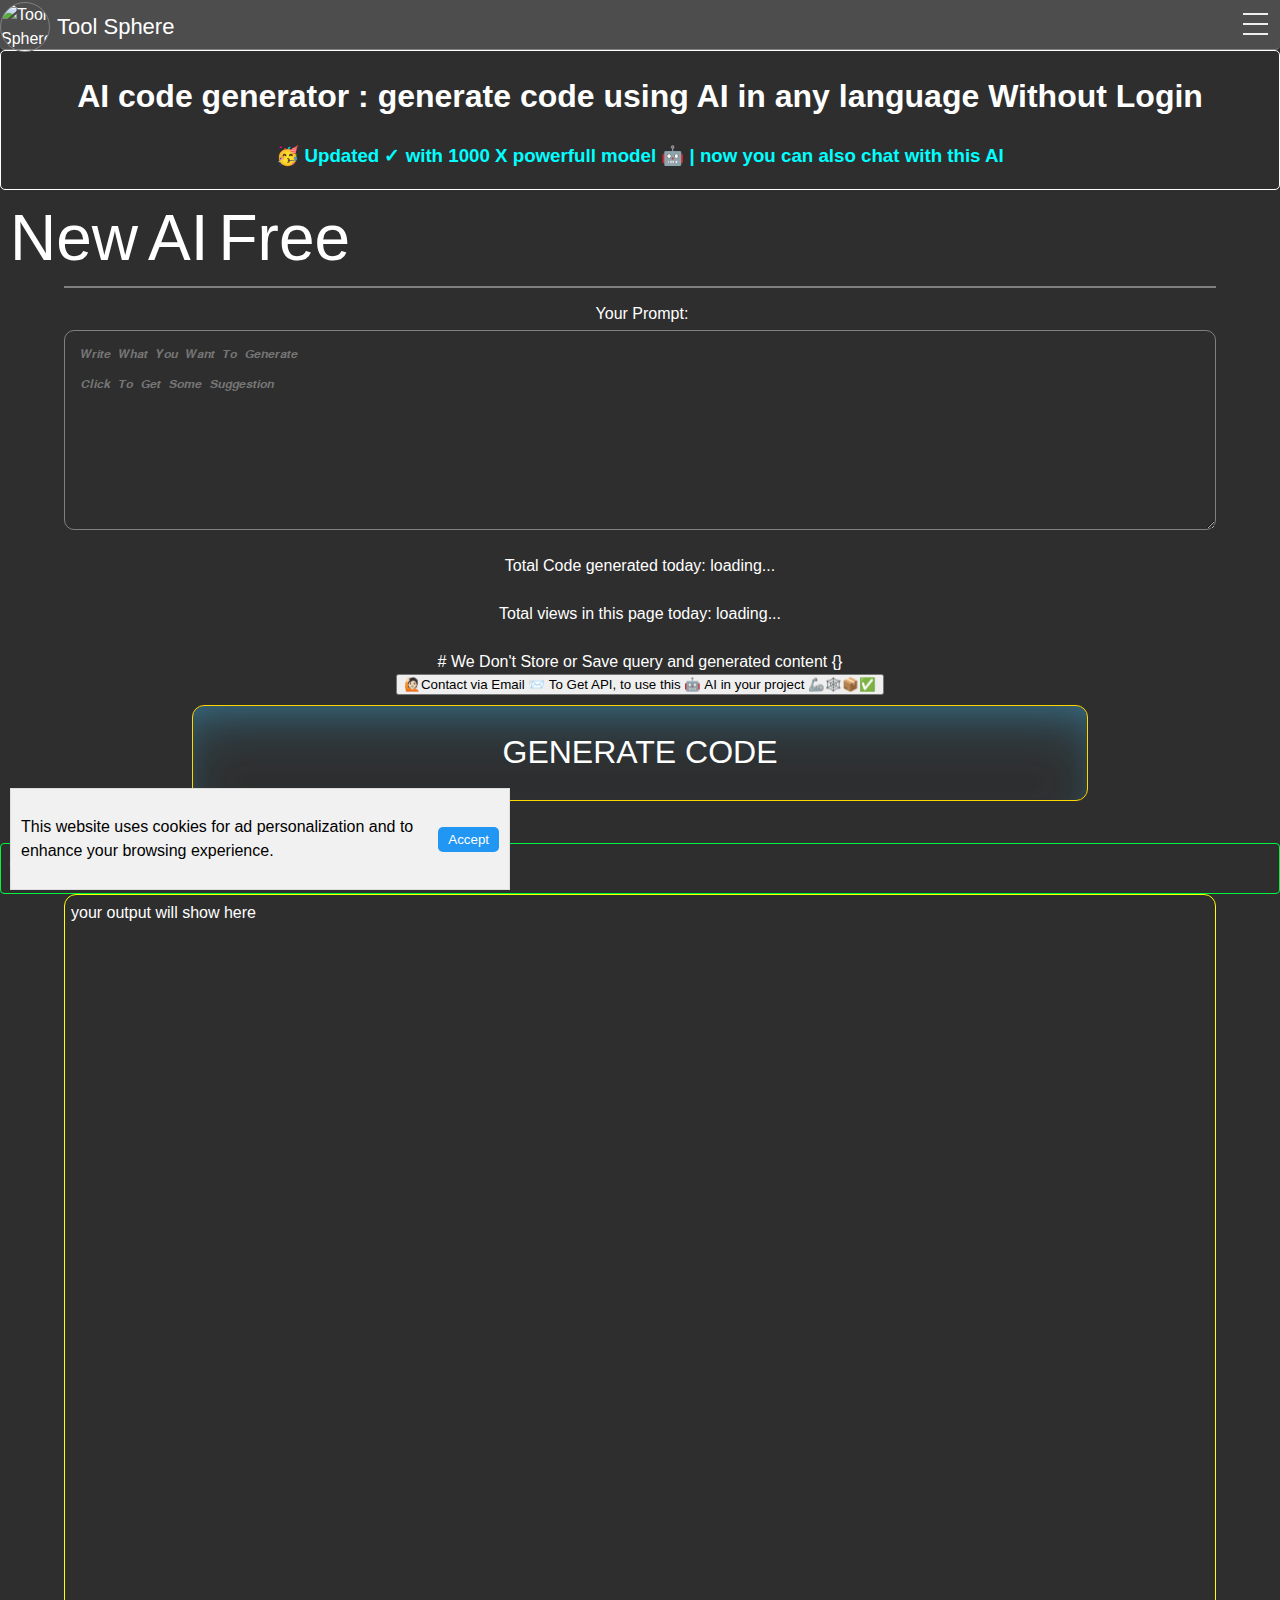
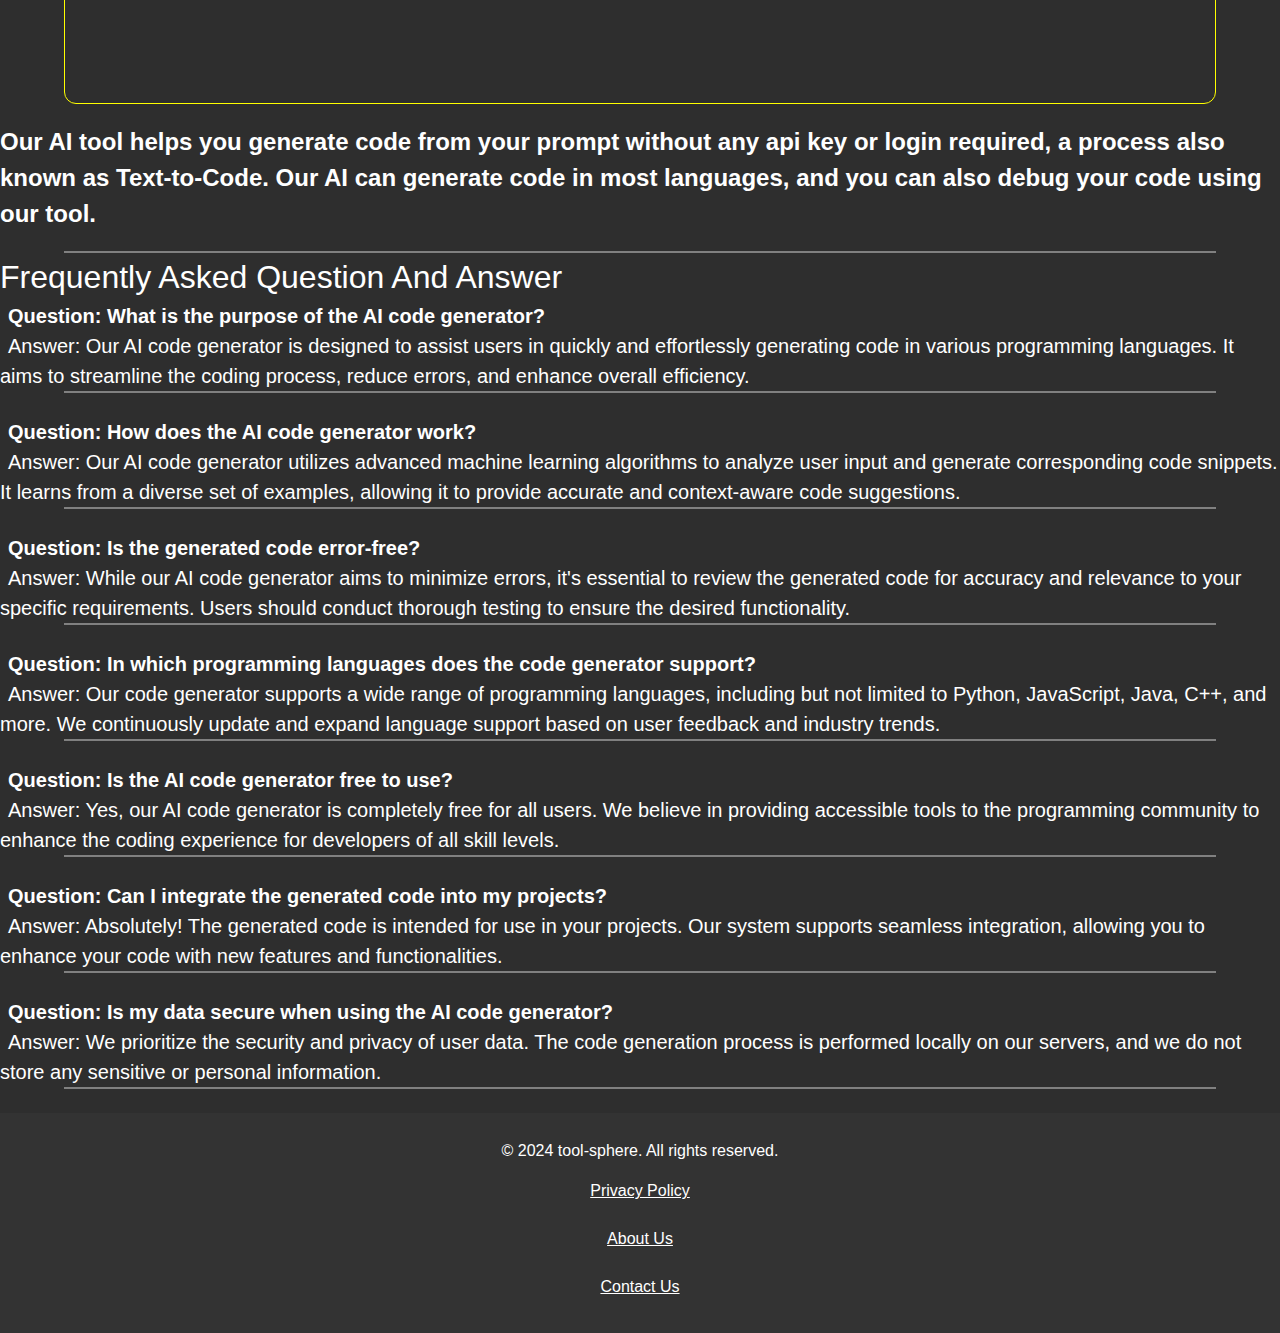
==== commit 01896374: "Update index.html" ====
--- a/tools/code-generator-ai/index.html
+++ b/tools/code-generator-ai/index.html
@@ -173,7 +173,7 @@
     <span id='codeCountToday'> Total Code generated today: loading...</span> <br>
     <span id='viewCountToday'> Total views in this page today: loading...</span> <br>
     <span># We Don't Store or Save query and generated content {}</span>
-    <button onclick="window.location.href='https://tool-sphere.github.io/contact-us/'">Contact via Email To Get API, to use this AI in your project ✅</button>
+    <button onclick="window.location.href='https://tool-sphere.github.io/contact-us/'">🙋🏻Contact via Email 📨 To Get API, to use this 🤖 AI in your project 🦾🕸️📦✅</button>
     <button id="genbtn" onclick="generate()"
       style="margin-top: 10px; width: 70%; height: 3em; background-color: transparent; color: black; font-size: 2em; border-radius: 12px; border: 1px gold solid; margin-bottom: 18px;
     box-shadow: rgba(69, 192, 245, 0.25) 0px 30px 60px -12px inset, rgba(69, 192, 245, 0.3) 0px 18px 36px -18px inset; color: white;">
